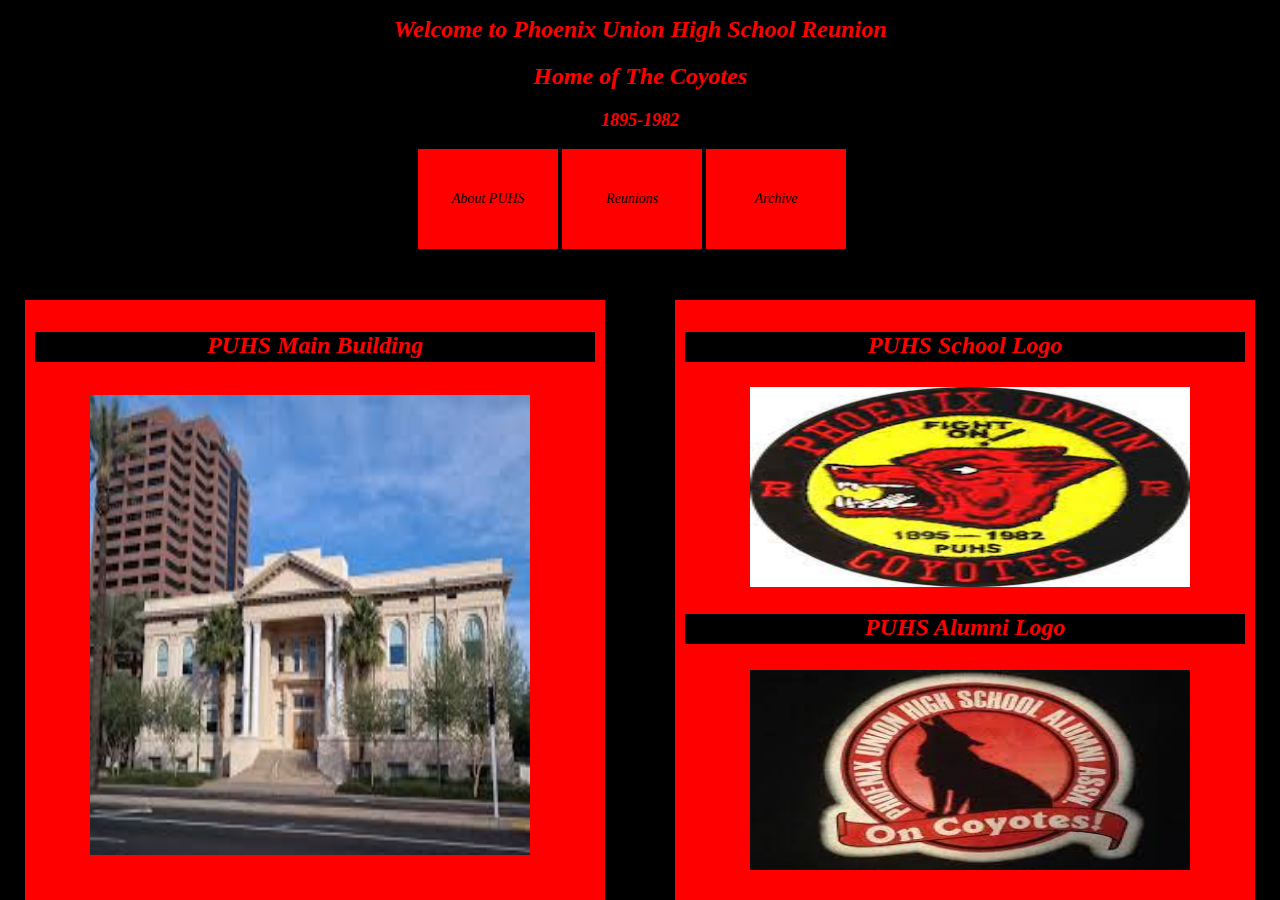
==== Week 2 (Stylize Your Page) Assignment/Assignment/week2.html @ 456700f4 "Add files via upload" ====
<!DOCTYPE html>
<html>
<head>

<style>

   * 
    {
        background-color: black
    }
    
    /* Title of High School Closure, Mascot, and Year Active */

    .h1Class {
        color: red;
        text-align: center; 
        font-family: Georgia, 'Times New Roman', Times, serif;
        font-style: oblique;
        font-size: x-large;

    }

    .h2Class {
        color: red;
        text-align: center; 
        font-family: Georgia, 'Times New Roman', Times, serif;
        font-style: oblique;
        font-size: x-large;

    }

    .h3Class {
        color: red;
        text-align: center; 
        font-family: Georgia, 'Times New Roman', Times, serif;
        font-style: oblique;
        font-size: large;
    }
    
    /* About PUHS button */

    .aAboutPUHS > .buttonAboutPUHS {
        font-family: Georgia, 'Times New Roman', Times, serif, Times, serif;
        color: black;
        font-size: 14px;
        font-style: oblique;
        font-weight: 400;

    }
     
    .aAboutPUHS:link > .buttonAboutPUHS {
        background-color: red;
        position: relative;
        left: 410px; 
        width: 140px;
        height: 100px;
        border-color: black;
        border-style: none;

    }

    .aAboutPUHS:visited > .buttonAboutPUHS {
        background-color: red;
        position: relative;
        left: 410px; 
        width: 140px;
        height: 100px;
        border-color: black;
        border-style: none;

    }
    
    .aAboutPUHS:hover > .buttonAboutPUHS {
        background-color: gray;
        color: black;
        font-size: 14px;
        font-family: Georgia, 'Times New Roman', Times, serif;
        font-style: oblique;
        font-weight: 400;

    }

    .aAboutPUHS:active > .buttonAboutPUHS {
        background-color: white;
        color: red;
        font-family: Georgia, 'Times New Roman', Times, serif;
        font-size: 14px;
        font-style: oblique;
        font-weight: 800;

    }
    
    /* Reunions Button */

    .aReunions > .buttonReunions {
        font-family: Georgia, 'Times New Roman', Times, serif, Times, serif;
        color: black;
        font-size: 14px;
        font-style: oblique;
        font-weight: 400;

    }

    .aReunions:link > .buttonReunions {
        background-color: red;
        position: relative;
        left: 410px; 
        width: 140px;
        height: 100px;
        border-color: black;
        border-style: none;

    }

    .aReunions:visited > .buttonReunions {
        background-color: red;
        position: relative;
        left: 410px; 
        width: 140px;
        height: 100px;
        border-color: black;
        border-style: none;

    }
    
    .aReunions:hover > .buttonReunions {
        background-color: gray;
        color: black;
        font-size: 14px;
        font-family: Georgia, 'Times New Roman', Times, serif;
        font-style: oblique;
        font-weight: 400;

    }

    .aReunions:active > .buttonReunions {
        background-color: white;
        color: red;
        font-family: Georgia, 'Times New Roman', Times, serif;
        font-size: 14px;
        font-style: oblique;
        font-weight: 800;

    }

    /* Archive Button */

    .aArchive > .buttonArchive {
        font-family: Georgia, 'Times New Roman', Times, serif, Times, serif;
        color: black;
        font-size: 14px;
        font-style: oblique;
        font-weight: 400;

    }

    .aArchive:link > .buttonArchive {
        background-color: red;
        position: relative;
        left: 410px; 
        width: 140px;
        height: 100px;
        border-color: black;
        border-style: none;

    }

    .aArchive:visited > .buttonArchive {
        background-color: red;
        position: relative;
        left: 410px; 
        width: 140px;
        height: 100px;
        border-color: black;
        border-style: none;

    }

    .aArchive:hover > .buttonArchive {
        background-color: gray;
        color: black;
        font-size: 14px;
        font-family: Georgia, 'Times New Roman', Times, serif;
        font-style: oblique;
        font-weight: 400;

    }

    .aArchive:active > .buttonArchive {
        background-color: white;
        color: red;
        font-family: Georgia, 'Times New Roman', Times, serif;
        font-size: 14px;
        font-style: oblique;
        font-weight: 800;

    }

    /* Two Image Sections (Left Red Page shows the image of PUHS's Main Building and Right Red Page shows the images of PUHS's School Logo and Alumni Logo) */
    
    .leftRedPage {
        position: absolute;
        width: 580px;
        height: 600px;
        left: 25px;
        top: 300px;
        background-color: red;

    }

    .rightRedPage {
        position: absolute;
        width: 580px;
        height: 600px;
        right: 25px;
        top: 300px;
        background-color: red;

    }

    .h4Class {
        text-align: center;
        font-family: Georgia, 'Times New Roman', Times, serif, Times, serif;
        font-style: oblique;
        color: red;
        font-size: x-large;
        background-color: black;
        position: absolute;
        left: 10px; 
        width: 560px;
        height: 30px;
             
    }

    .h5Class {
        text-align: center;
        font-family: Georgia, 'Times New Roman', Times, serif, Times, serif;
        font-style: oblique;
        color: red;
        font-size: x-large;
        background-color: black;
        position: absolute;
        right: 10px;
        top: -8px; 
        width: 560px;
        height: 30px;

    }

    .h6Class {
        text-align: center;
        font-family: Georgia, 'Times New Roman', Times, serif, Times, serif;
        font-style: oblique;
        color: red;
        font-size: x-large;
        background-color: black;
        position: absolute;
        right: 10px;
        bottom: 200px;
        width: 560px;
        height: 30px;
    
    }

    .classPUHSMainBuildingImage {
        position: absolute;
        left: 65px;
        top: 95px;
        width: 440px;
        height: 460px;
        
    }

    .classPUHSSchoolLogoImage
    {
        position: absolute;
        right: 65px;
        top: 87px;
        width: 440px;
        height: 200px;
        
    }

    .classPUHSAlumniLogoImage
    {
        position: absolute;
        right: 65px;
        bottom: 30px;
        width: 440px;
        height: 200px;

    }

</style>

</head>

<body>
    
    <h1 class = "h1Class";>
    Welcome to Phoenix Union High School
    Reunion
    </h1>

    <h2 Class ="h2Class";>
    Home of The Coyotes    
    </h2>

    <h3 Class = "h3Class";>
    1895-1982
    </h3>
    
    <nav>
    
        <a class = "aAboutPUHS"; href = "https://en.wikipedia.org/wiki/Phoenix_Union_High_School#:~:text=History,-Domestic%20Arts%20and&text=The%20school%20was%20established%20in,floor%20of%20an%20elementary%20school."><button class = "buttonAboutPUHS">About PUHS</button></a> 
        <a class = "aReunions"; href = "https://www.classmates.com/reunions/school/phoenix-union-high-school/4165?srsltid=AfmBOooIrGR-Anl33eMhq9c4cvSJ4QezZsHcqcrNbKxk8_HwcD9QV0kM"><button class = "buttonReunions">Reunions</button></a>
        <a class = "aArchive"; href = "https://azmemory.azlibrary.gov/nodes/view/143619"><button class = "buttonArchive">Archive</button></a>

    </nav>
    
    <section class = "leftRedPage">
        
        <h4 class = "h4Class"> PUHS Main Building</h4>

        <a><img class = "classPUHSMainBuildingImage"; src = "images/puhs-main-building.jpg"; alt = "PUHS Main Building"></img></a>


    </section>

    <section class = "rightRedPage">

        <h5 class = "h5Class"> PUHS School Logo</h5>

        <a><img class = "classPUHSSchoolLogoImage"; src = "images/puhs-school-logo.jpg"; alt = "PUHS School Logo"></img></a>

        <h6 class = "h6Class"> PUHS Alumni Logo</h6>

        <a><img class = "classPUHSAlumniLogoImage"; src = "images/puhs-alumni-logo.jpg"; alt = "PUHS Alumni Logo"></img></a>

    </section>

</body>
</html>
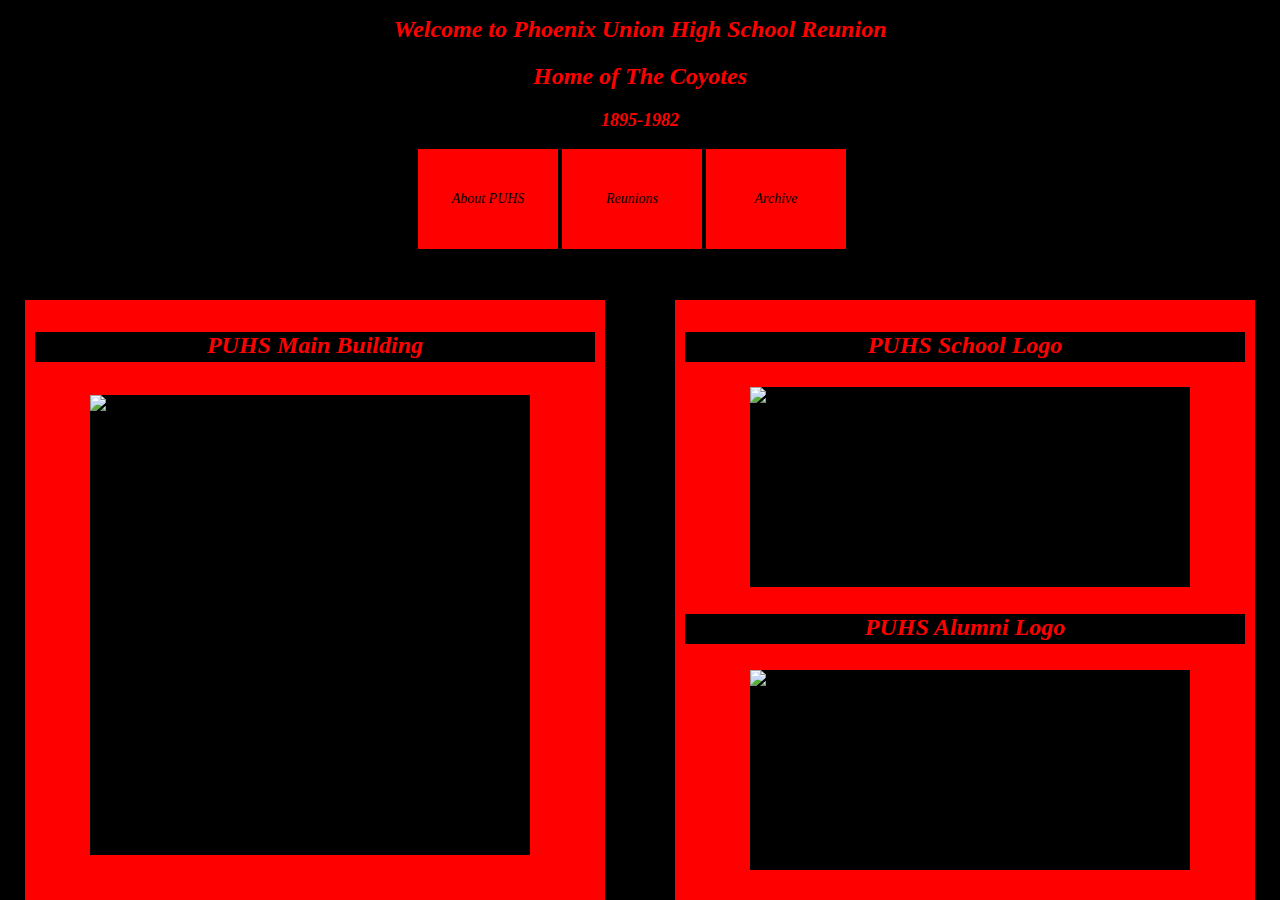
==== commit b3dd9ced: "Update week2.html" ====
--- a/Week 2 (Stylize Your Page) Assignment/Assignment/week2.html
+++ b/Week 2 (Stylize Your Page) Assignment/Assignment/week2.html
@@ -322,7 +322,7 @@
         
         <h4 class = "h4Class"> PUHS Main Building</h4>
 
-        <a><img class = "classPUHSMainBuildingImage"; src = "images/puhs-main-building.jpg"; alt = "PUHS Main Building"></img></a>
+        <a><img class = "classPUHSMainBuildingImage"; src = "Week 2 (Stylize Your Page) Assignment/Assignment/images/puhs-main-building.jpg"; alt = "PUHS Main Building"></img></a>
 
 
     </section>
@@ -331,13 +331,13 @@
 
         <h5 class = "h5Class"> PUHS School Logo</h5>
 
-        <a><img class = "classPUHSSchoolLogoImage"; src = "images/puhs-school-logo.jpg"; alt = "PUHS School Logo"></img></a>
+        <a><img class = "classPUHSSchoolLogoImage"; src = "Week 2 (Stylize Your Page) Assignment/Assignment/images/puhs-school-logo.jpg"; alt = "PUHS School Logo"></img></a>
 
         <h6 class = "h6Class"> PUHS Alumni Logo</h6>
 
-        <a><img class = "classPUHSAlumniLogoImage"; src = "images/puhs-alumni-logo.jpg"; alt = "PUHS Alumni Logo"></img></a>
+        <a><img class = "classPUHSAlumniLogoImage"; src = "Week 2 (Stylize Your Page) Assignment/Assignment/images/puhs-alumni-logo.jpg"; alt = "PUHS Alumni Logo"></img></a>
 
     </section>
 
 </body>
-</html>+</html>
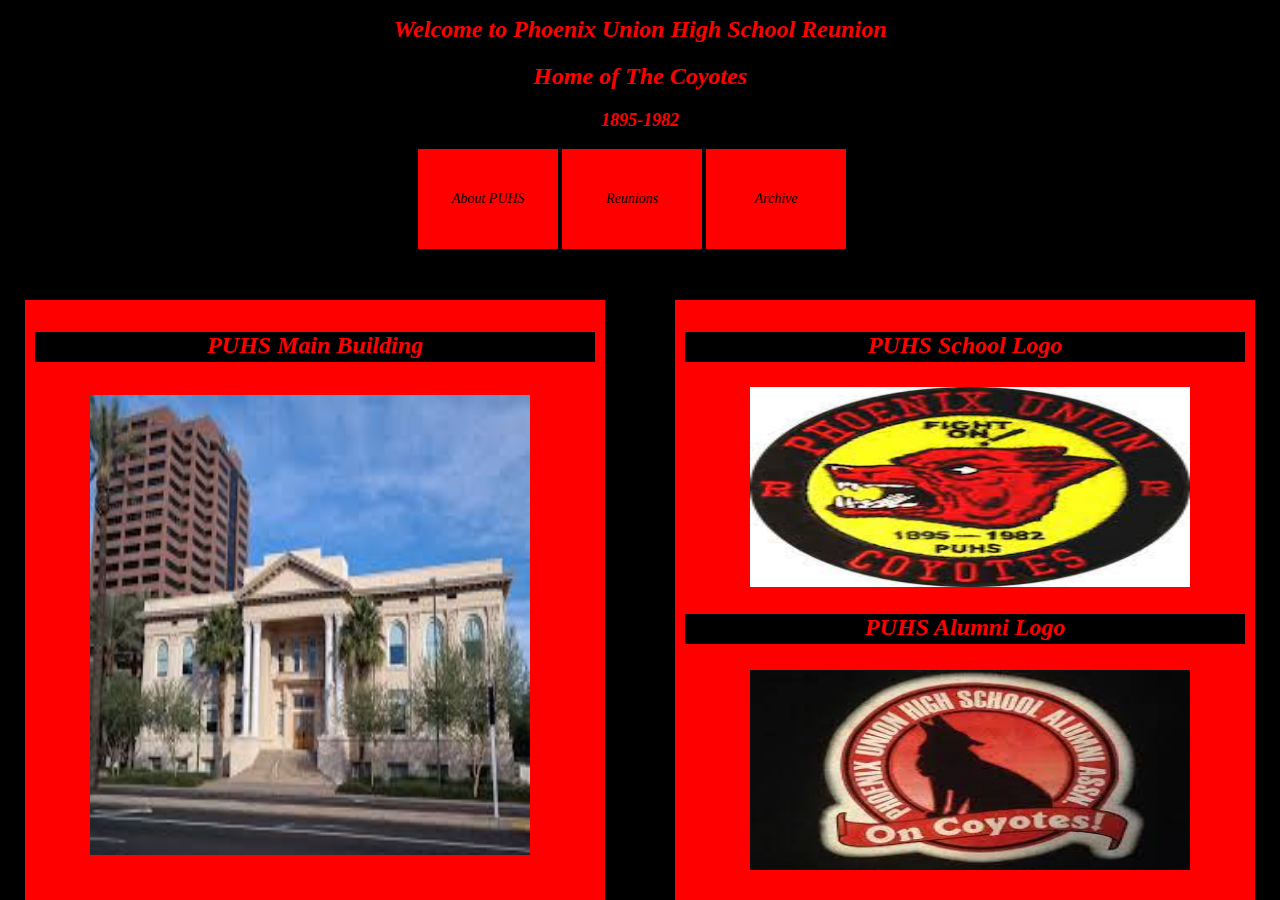
==== commit 411123a6: "Update week2.html" ====
--- a/Week 2 (Stylize Your Page) Assignment/Assignment/week2.html
+++ b/Week 2 (Stylize Your Page) Assignment/Assignment/week2.html
@@ -322,7 +322,7 @@
         
         <h4 class = "h4Class"> PUHS Main Building</h4>
 
-        <a><img class = "classPUHSMainBuildingImage"; src = "Week 2 (Stylize Your Page) Assignment/Assignment/images/puhs-main-building.jpg"; alt = "PUHS Main Building"></img></a>
+        <a><img class = "classPUHSMainBuildingImage"; src = "images/puhs-main-building.jpg"; alt = "PUHS Main Building"></img></a>
 
 
     </section>
@@ -331,11 +331,11 @@
 
         <h5 class = "h5Class"> PUHS School Logo</h5>
 
-        <a><img class = "classPUHSSchoolLogoImage"; src = "Week 2 (Stylize Your Page) Assignment/Assignment/images/puhs-school-logo.jpg"; alt = "PUHS School Logo"></img></a>
+        <a><img class = "classPUHSSchoolLogoImage"; src = "images/puhs-school-logo.jpg"; alt = "PUHS School Logo"></img></a>
 
         <h6 class = "h6Class"> PUHS Alumni Logo</h6>
 
-        <a><img class = "classPUHSAlumniLogoImage"; src = "Week 2 (Stylize Your Page) Assignment/Assignment/images/puhs-alumni-logo.jpg"; alt = "PUHS Alumni Logo"></img></a>
+        <a><img class = "classPUHSAlumniLogoImage"; src = "images/puhs-alumni-logo.jpg"; alt = "PUHS Alumni Logo"></img></a>
 
     </section>
 
